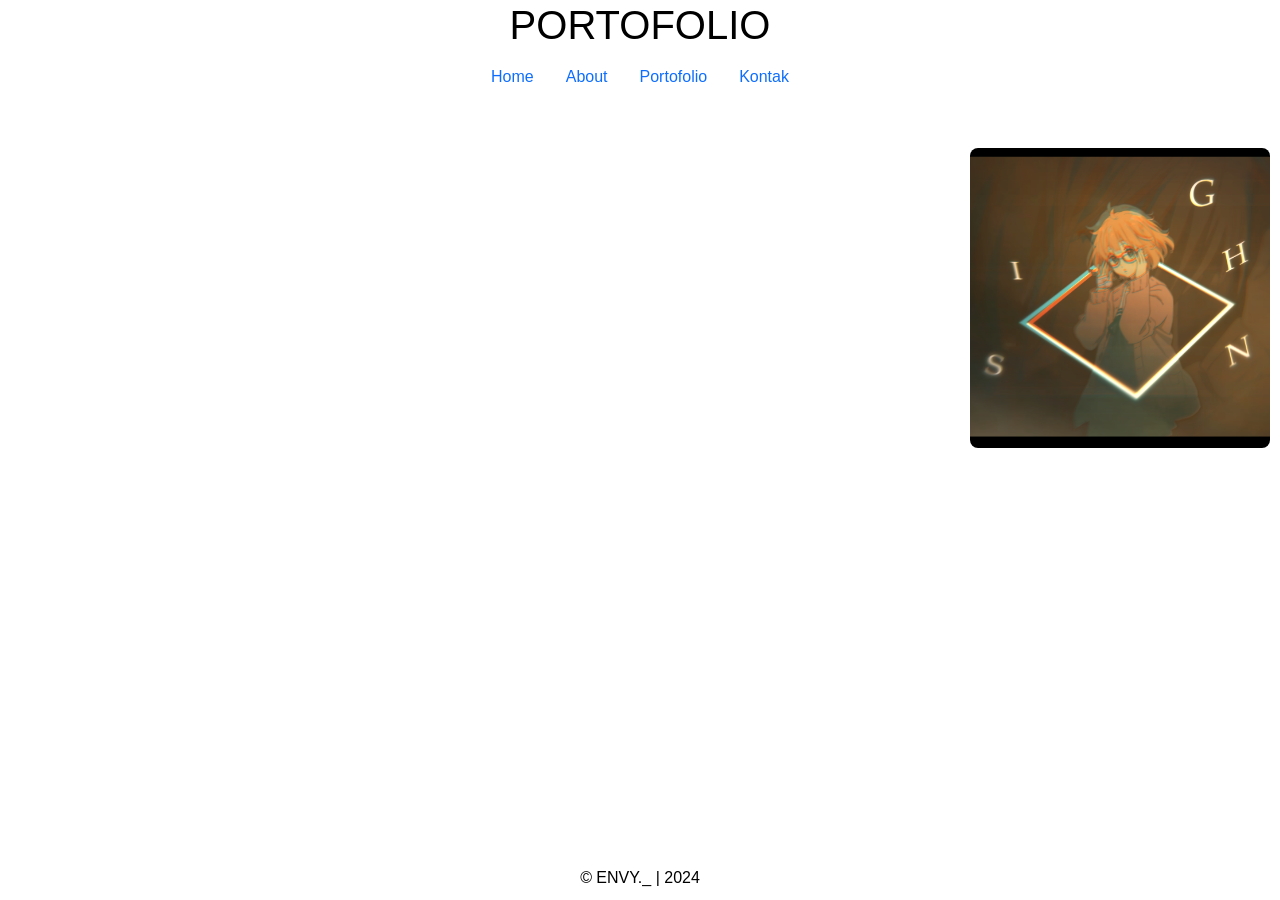
==== porto.html @ 8e943241 "Initial commit" ====
<!DOCTYPE html>
<html lang="en">
<head>
    <meta charset="UTF-8">
    <meta name="viewport" content="width=device-width, initial-scale=1.0">
    <title>PORTOFOLIO</title>
    <link href="https://cdn.jsdelivr.net/npm/bootstrap@5.3.3/dist/css/bootstrap.min.css" rel="stylesheet">
    <link rel="stylesheet" href="https://cdn.jsdelivr.net/npm/bootstrap-icons@1.11.3/font/bootstrap-icons.min.css">
    <link rel="stylesheet" href="style.css">
    <style>
        .container {
            display: flex;
            justify-content: center;
            align-items: center;
            margin-top: 50px;
            flex-wrap: wrap;
            gap: 20px;
        }
        .card {
            display: flex;
            justify-content: center;
            align-items: center;
            width: 100px;
            height: 100px;
            border-radius: 12px;
            box-shadow: 0 4px 8px rgba(0, 0, 0, 0.2);
            transition: transform 0.2s, box-shadow 0.2s;
            cursor: pointer;
        }
        .card:hover {
            transform: translateY(-5px);
            box-shadow: 0 8px 16px rgba(0, 0, 0, 0.3);
        }
        .card i {
            font-size: 2rem;
            color: #333;
        }
        .portfolio-content {
            padding: 50px 0;
            display: flex;
            justify-content: center;
            flex-wrap: wrap;
            gap: 20px;
        }
        .item img, .item iframe {
            width: 300px;
            height: 300px;
            object-fit: cover;
            border-radius: 8px;
        }
    </style>
</head>
<body>
    <header>
        <h1 class="text-center">PORTOFOLIO</h1>
        <nav>
            <ul class="nav justify-content-center">
                <li class="nav-item"><a class="nav-link active" href="home.html">Home</a></li>
                <li class="nav-item"><a class="nav-link" href="about.html">About</a></li>
                <li class="nav-item"><a class="nav-link" href="porto.html">Portofolio</a></li>
                <li class="nav-item"><a class="nav-link" href="kontak.html">Kontak</a></li>
            </ul>
        </nav>
    </header>
    <main>
        <section id="portfolio" class="portfolio">
            <div class="portfolio-content">
                <div class="item">
                    <iframe src="https://www.youtube.com/embed/EoCjTpfH5OE" allowfullscreen></iframe>
                </div>
                <div class="item">
                    <iframe src="https://www.youtube.com/embed/uMnd1VPMlRg" allowfullscreen></iframe>
                </div>
                <div class="item">
                    <iframe src="https://www.youtube.com/embed/QgYJRQTTHsHZzrVq" allowfullscreen></iframe>
                </div>
                <div class="item">
                    <a href="ABC/RawFx.mp4">
                        <img src="ABC/Screenshot 2024-08-06 130743.png" alt="Video Editing">
                    </a>                    
            </div>
        </section>
    </main>
    <footer class="text-center mt-4">
        <p>&copy; ENVY._ | 2024</p>
    </footer>
</body>
</html>
---- style.css ----
footer {
    color: #000000;
    text-align: center;
    text-transform: inherit;
    padding: 1em 0;
    position: fixed;
    bottom: 0;
    width: 100%;
    height: 50px;
    animation: fadeOut 2s ease-in-out;
}

header {
    color: #000000;
    padding: 1px;
    text-align: center;
    animation: fadeIn 2s ease-in-out;
}

body {
    font-family: Arial, sans-serif;
    margin: 0;
    padding: 0;
}

@keyframes fadeIn {
    from {
        opacity: 0;
        transform: translateY(-20px);
    }
    to {
        opacity: 1;
        transform: translateY(0);
    }
}

@keyframes fadeOut {
    from {
        opacity: 0;
        transform: translateY(15px);
    }
    to {
        opacity: 1;
        transform: translateY(0);
    }
}
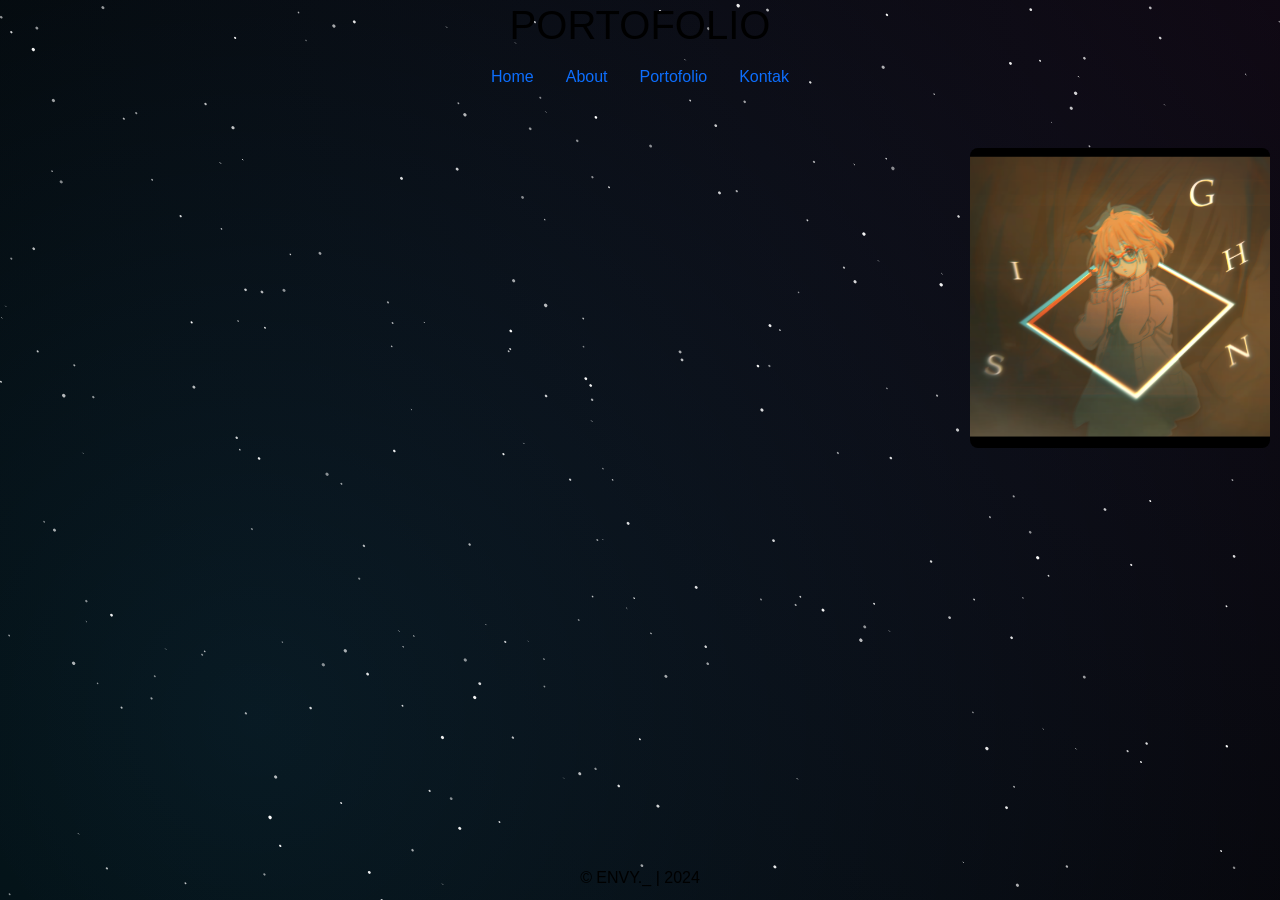
==== commit 50cec038: "P2" ====
--- a/porto.html
+++ b/porto.html
@@ -7,6 +7,7 @@
     <link href="https://cdn.jsdelivr.net/npm/bootstrap@5.3.3/dist/css/bootstrap.min.css" rel="stylesheet">
     <link rel="stylesheet" href="https://cdn.jsdelivr.net/npm/bootstrap-icons@1.11.3/font/bootstrap-icons.min.css">
     <link rel="stylesheet" href="style.css">
+    <link rel="stylesheet" href="script.js">
     <style>
         .container {
             display: flex;
@@ -51,6 +52,7 @@
     </style>
 </head>
 <body>
+    <canvas id="myCanvas"></canvas>
     <header>
         <h1 class="text-center">PORTOFOLIO</h1>
         <nav>
@@ -84,5 +86,7 @@
     <footer class="text-center mt-4">
         <p>&copy; ENVY._ | 2024</p>
     </footer>
+    <script src="https://cdn.jsdelivr.net/npm/bootstrap@5.3.3/dist/js/bootstrap.bundle.min.js"></script>
+    <script src="script.js"></script>
 </body>
 </html>
--- a/style.css
+++ b/style.css
@@ -43,4 +43,33 @@
         opacity: 1;
         transform: translateY(0);
     }
-}+}
+
+body {
+    width: 100%;
+    height: 100vh;
+    background-color: #000;
+    background-image: radial-gradient(circle at top right, rgba(121, 68, 154, 0.13),       transparent),
+      radial-gradient(circle at 20% 80%, rgba(41, 196, 255, 0.13), transparent)
+  }
+  canvas {
+    position: fixed;
+    width: 100%;
+    height: 100%;
+    z-index: -1;
+  }
+  
+  a:hover {
+    color: #fff;
+  }
+  .hi1 {
+    text-align: center;
+    height: auto;
+    width: auto;
+    color: rgb(148, 195, 236);
+    margin-top: 250px;
+}
+
+.nav{
+    position: relative;
+}
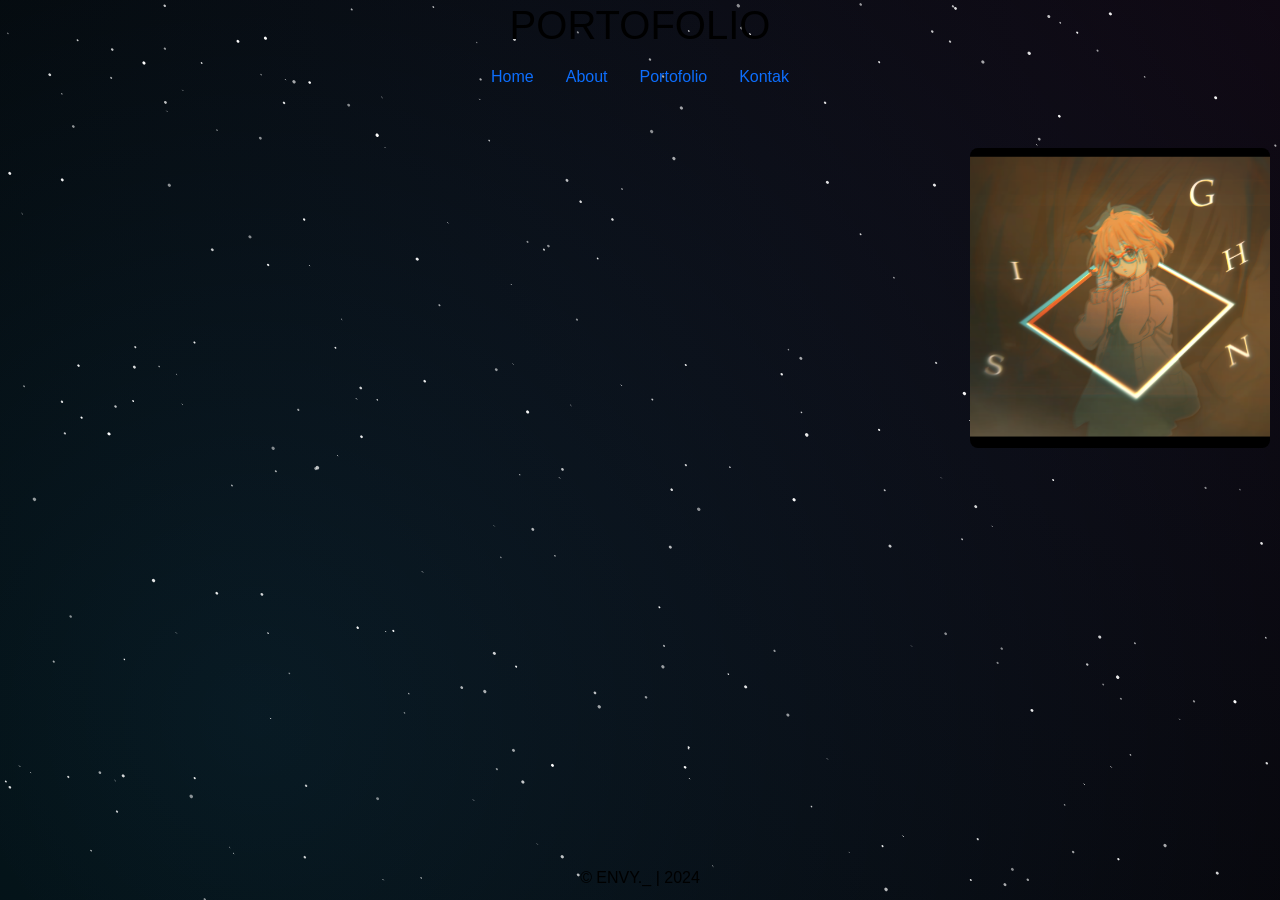
==== commit 9aef8003: "Update porto.html" ====
--- a/porto.html
+++ b/porto.html
@@ -57,7 +57,7 @@
         <h1 class="text-center">PORTOFOLIO</h1>
         <nav>
             <ul class="nav justify-content-center">
-                <li class="nav-item"><a class="nav-link active" href="home.html">Home</a></li>
+                <li class="nav-item"><a class="nav-link active" href="index.html">Home</a></li>
                 <li class="nav-item"><a class="nav-link" href="about.html">About</a></li>
                 <li class="nav-item"><a class="nav-link" href="porto.html">Portofolio</a></li>
                 <li class="nav-item"><a class="nav-link" href="kontak.html">Kontak</a></li>
